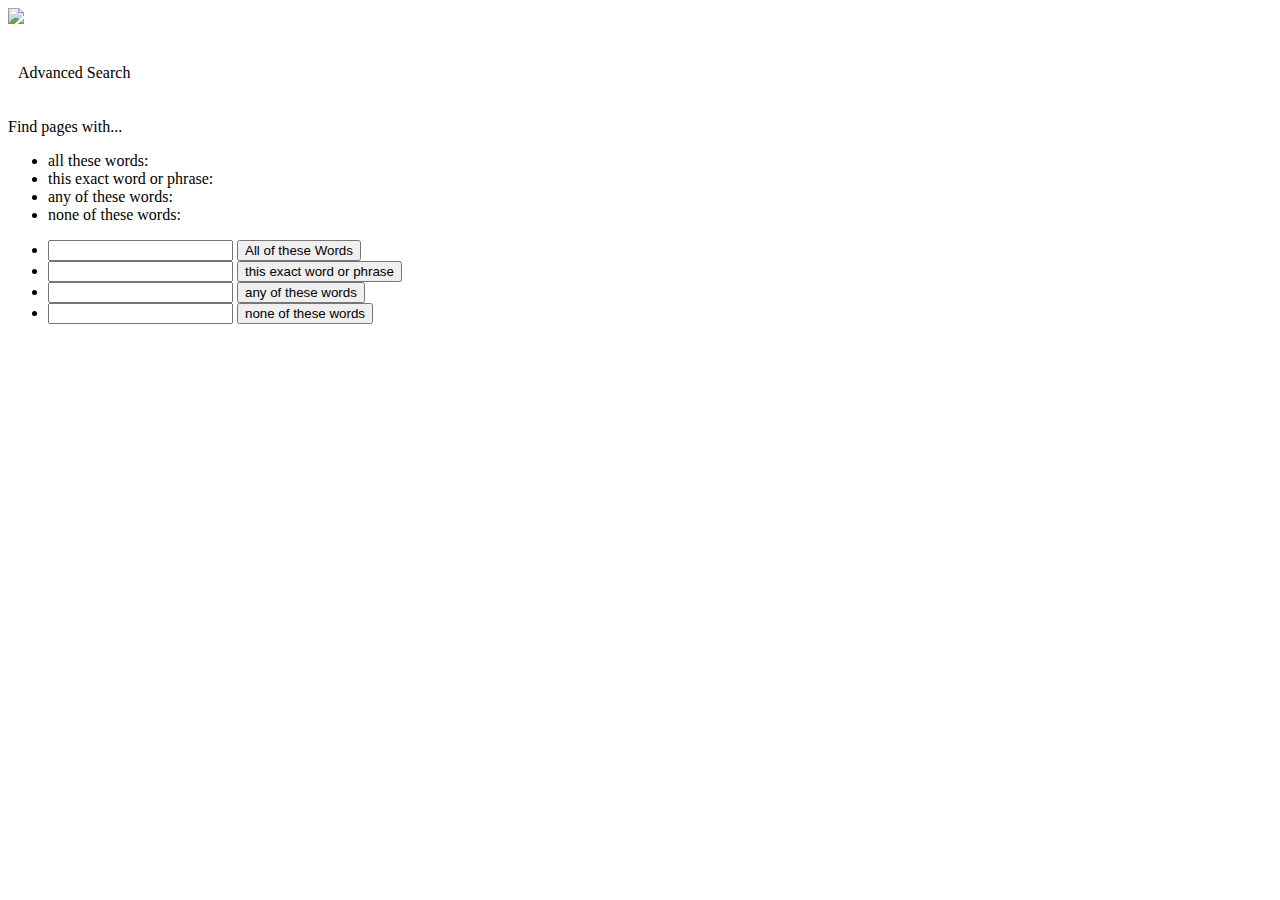
==== advanced_search.html @ 92cd38cc "REPO TEST REMEMBER TO REMOVE" ====
<!DOCTYPE html>
<html lang="eng">
    <head>
        <title>Advanced Search CHECKING THIS IS LINKED UP PROPERLY</title>
        <link rel="stylesheet" href="google_search_stylesheet.css">
    </head>
    <body>
    <div>    
        <img id="logo" src="https://www.gstatic.com/images/branding/googlelogo/svg/googlelogo_clr_74x24px.svg">
    </div>
    <br>
    <br>
    <div>
        <label id="page_descript" style="margin-left:10px">Advanced Search</label>
    </div>
    <br>
    <div class="line-break"></div>
    <br>
    <div class="table-title">
        Find pages with...
    </div>
        <div>
            <ul id="descript_list">
                <li>all these words:</li>
                <li>this exact word or phrase:</li>
                <li>any of these words:</li>
                <li>none of these words:</li>
            </ul>
            <ul class="ad_list">
                <li>
                    <form class="advanced_search" method="GET" action="https://www.google.com/search">
                        <input type="input" name="as_q">
                        <input type="submit" value="All of these Words">
                    </form>
                </li>
                <li>
                    <form class="advanced_search"  method="GET" action="https://www.google.com/search">
                        <input type="input" name="as_epq">
                        <input type="submit" value="this exact word or phrase">
                    </form>
                </li>
                <li>
                    <form class="advanced_search"  method="GET" action="https://www.google.com/search">
                        <input type="input" name="as_oq">
                        <input type="submit" value="any of these words">
                    </form>
                </li>
                <li>
                    <form class="advanced_search"  method="GET" action="https://www.google.com/search">
                        <input type="input" name="as_eq">
                        <input type="submit" value="none of these words">
                    </form>
                </li>
            </ul>
        </div>
    </body>
</html>
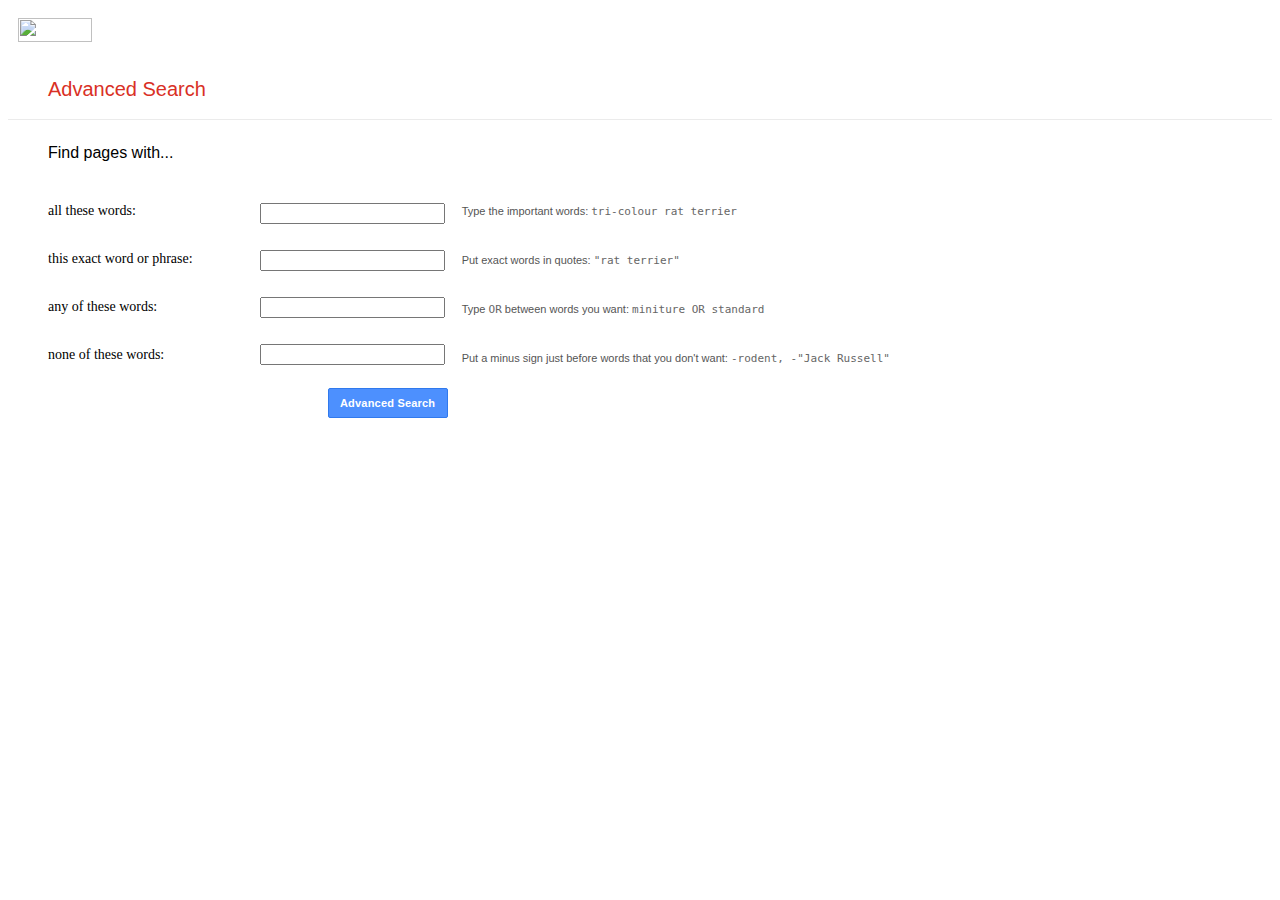
==== commit 0b7b367b: "merged fieldset forms into advanced search page" ====
--- a/advanced_search.html
+++ b/advanced_search.html
@@ -1,7 +1,7 @@
 <!DOCTYPE html>
 <html lang="eng">
     <head>
-        <title>Advanced Search CHECKING THIS IS LINKED UP PROPERLY</title>
+        <title>Advanced Search</title>
         <link rel="stylesheet" href="google_search_stylesheet.css">
     </head>
     <body>
@@ -19,39 +19,36 @@
     <div class="table-title">
         Find pages with...
     </div>
-        <div>
-            <ul id="descript_list">
-                <li>all these words:</li>
-                <li>this exact word or phrase:</li>
-                <li>any of these words:</li>
-                <li>none of these words:</li>
-            </ul>
-            <ul class="ad_list">
-                <li>
-                    <form class="advanced_search" method="GET" action="https://www.google.com/search">
-                        <input type="input" name="as_q">
-                        <input type="submit" value="All of these Words">
-                    </form>
-                </li>
-                <li>
-                    <form class="advanced_search"  method="GET" action="https://www.google.com/search">
-                        <input type="input" name="as_epq">
-                        <input type="submit" value="this exact word or phrase">
-                    </form>
-                </li>
-                <li>
-                    <form class="advanced_search"  method="GET" action="https://www.google.com/search">
-                        <input type="input" name="as_oq">
-                        <input type="submit" value="any of these words">
-                    </form>
-                </li>
-                <li>
-                    <form class="advanced_search"  method="GET" action="https://www.google.com/search">
-                        <input type="input" name="as_eq">
-                        <input type="submit" value="none of these words">
-                    </form>
-                </li>
-            </ul>
-        </div>
+        <ul id="descript_list">
+            <li>all these words:</li>
+            <li>this exact word or phrase:</li>
+            <li>any of these words:</li>
+            <li>none of these words:</li>
+        </ul>
+        <ul class="ad_list">
+            <fieldset class="ad_search_forms">
+                <form class="advanced_search" action="https://www.google.com/search" method="GET">
+            <li>
+                <input type="input" name="as_q">
+            </li>
+            <li>
+                <input type="input" name="as_epq">
+            </li>
+            <li>
+                <input type="input" name="as_oq">
+            </li>
+            <li>
+                <input type="input" name="as_eq">
+            </li>
+            <input id="ad_button" type="submit" value="Advanced Search">
+            </fieldset>
+        </ul>
+        <ul id="instruct_list">
+            <li>Type the important words: <span class="words">tri-colour rat terrier</span></li>
+            <li>Put exact words in quotes: <span class="words">"rat terrier"</span></li>
+            <li>Type <span class="words">OR</span> between words you want: <span class="words">miniture OR standard</span></li>
+            <li>Put a minus sign just before words that you don't want: <span class="words">-rodent, -"Jack Russell"</span></li>
+        </ul>
+    </div>
     </body>
 </html>
--- a/google_search_stylesheet.css
+++ b/google_search_stylesheet.css
@@ -0,0 +1,117 @@
+.search_form {
+    position: absolute;
+    left: 50%;
+    top: 50%;
+}
+
+.advanced_search {
+    padding: 0px;
+    
+}
+
+.ad_list {
+    list-style-type: none;
+    float: left;
+}
+
+.ad_list li {
+    padding: 13px;
+}
+
+#descript_list {
+    margin-top: 19px;
+    font-size: 14px;
+    font-family: 'Product Sans';
+    font-style: normal;
+    font-weight: 400;
+    src: url(https://fonts.gstatic.com/s/productsans/v13/pxiDypQkot1TnFhsFMOfGShVF9eO.woff2) format('woff2');
+    unicode-range: U+0000-00FF, U+0131, U+0152-0153, U+02BB-02BC, U+02C6, U+02DA, U+02DC, U+2000-206F, U+2074, U+20AC, U+2122, U+2191, U+2193, U+2212, U+2215, U+FEFF, U+FFFD;
+    list-style-type: none;
+    float: left;
+    line-height: 48px;
+}
+
+#logo {
+    height: 24px;
+    width: 74px;
+    display: inline-block;
+    vertical-align: middle;
+    padding-left: 10px;
+    padding-top: 10px;
+}
+
+#page_descript {
+    margin: 0;
+    padding-left:30px;
+    margin-top: 60px;
+    border: 0;
+    font-family: Arial, Helvetica, sans-serif;
+    font-size: 100%;
+    vertical-align: baseline;
+    text-decoration: none;
+    color: #d93025;
+    font-size: 20px;
+}
+
+.line-break {
+    border-bottom: 1px
+    solid #ebebeb;
+}
+
+.table-title {
+    height: 30px;
+    display: table-cell;
+    vertical-align: middle;
+    font-family: arial,sans-serif;
+    padding-left: 40px;
+}
+
+
+.search_tip {
+    height: 30px;
+    display: table-cell;
+    vertical-align: middle;
+}
+
+.ad_search_forms {
+    border: none;
+}
+
+#ad_button {
+    box-shadow: none;
+    background-color: #4d90fe;
+    color: white;
+    padding: 8px;
+    border: 1px solid #3079ed;
+    font-family: Roboto,arial,sans-serif;
+    float: right;
+    margin: 10px 10px 0 0;
+    color: $white;
+    font-size: 11px;
+    letter-spacing: 0.2px;
+    font-weight: bold;
+    border-radius: 2px;
+    height: 30px;
+    min-width: 120px;
+}
+
+#instruct_list {
+    margin-left: -50px;
+    margin-top: 19px;
+    font-size: 11px;
+    font-family: arial,sans-serif;
+    font-style: normal;
+    font-weight: 400;
+    color: #555;
+    list-style-type: none;
+    float: left;
+    line-height: 48px;
+}
+
+.words {
+    font-family: monospace;
+    font-size: 11px;
+    color: #666;
+}
+
+@import url(https://fonts.googleapis.com/css?family=Roboto:500);